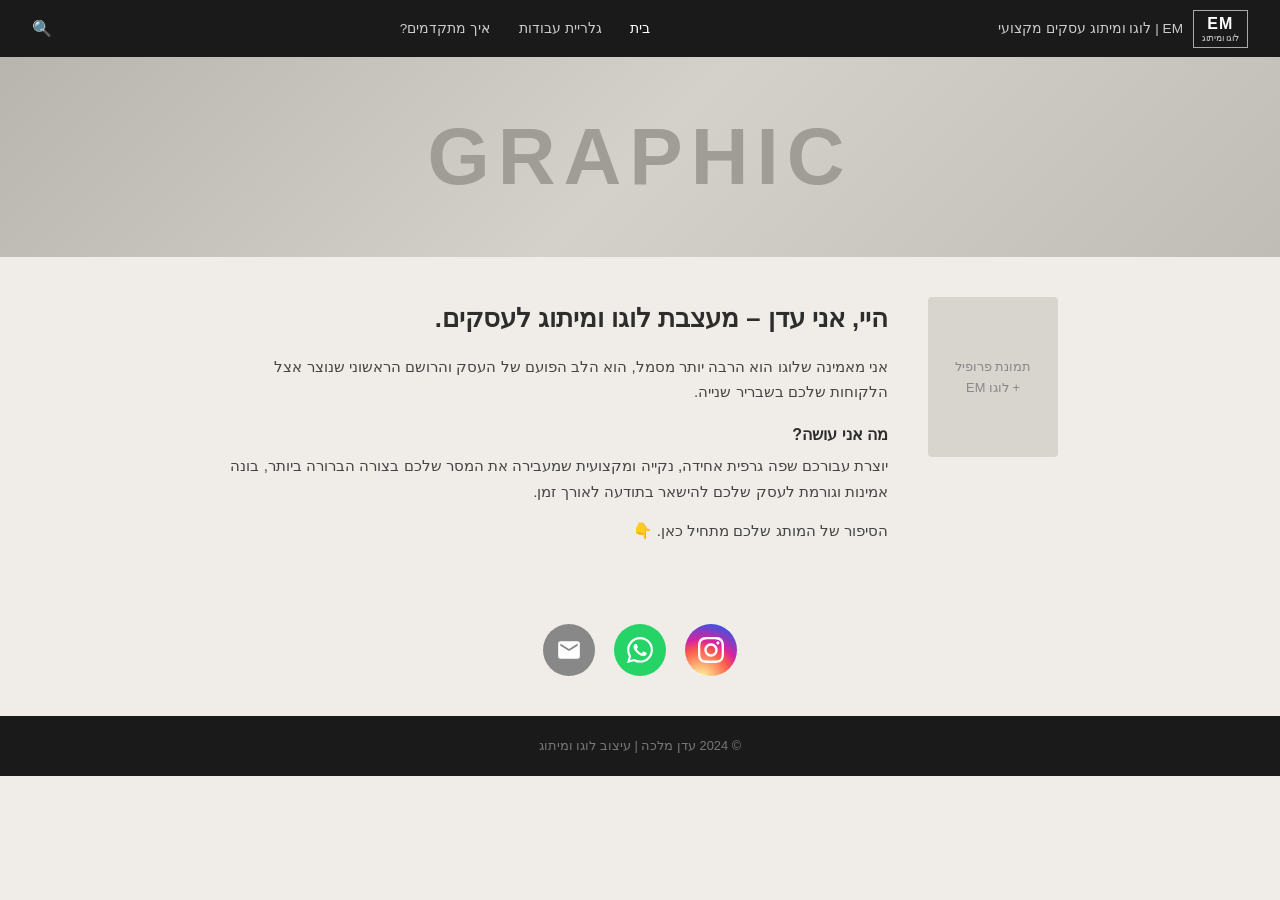
==== index.html @ ba5d012b "ניסיון שני העלאה" ====
<!DOCTYPE html>
<html lang="he" dir="rtl">
<head>
  <meta charset="UTF-8" />
  <meta name="viewport" content="width=device-width, initial-scale=1.0" />
  <title>EM | לוגו ומיתוג עסקים מקצועי</title>
  <link rel="stylesheet" href="style.css" />
</head>
<body>

  <header>
    <div class="header-right">
      <div class="logo-box">EM<span>לוגו ומיתוג</span></div>
      <span class="site-title">EM | לוגו ומיתוג עסקים מקצועי</span>
    </div>
    <button class="menu-toggle" aria-label="תפריט" onclick="toggleMenu()">☰</button>
    <nav id="main-nav">
      <a href="index.html" class="active">בית</a>
      <a href="gallery.html">גלריית עבודות</a>
      <a href="process.html">איך מתקדמים?</a>
    </nav>
    <div class="header-left">
      <span class="search-icon">🔍</span>
    </div>
  </header>

  <!-- Banner -->
  <div class="banner">
    <!-- אם יש לך תמונת banner, שים אותה כאן: <img src="banner.jpg" alt="banner"> -->
    <div class="banner-placeholder">GRAPHIC</div>
  </div>

  <!-- Main content -->
  <div class="home-content">
    <!-- תמונת פרופיל - החלף את ה-placeholder בתמונה שלך -->
    <div class="profile-placeholder">
      תמונת פרופיל<br/>+ לוגו EM
    </div>

    <div class="home-text">
      <h1>היי, אני עדן – מעצבת לוגו ומיתוג לעסקים.</h1>
      <p>
        אני מאמינה שלוגו הוא הרבה יותר מסמל, הוא הלב הפועם של העסק והרושם הראשוני
        שנוצר אצל הלקוחות שלכם בשבריר שנייה.
      </p>
      <h2>מה אני עושה?</h2>
      <p>
        יוצרת עבורכם שפה גרפית אחידה, נקייה ומקצועית שמעבירה את המסר שלכם בצורה
        הברורה ביותר, בונה אמינות וגורמת לעסק שלכם להישאר בתודעה לאורך זמן.
      </p>
      <p class="cta-line">הסיפור של המותג שלכם מתחיל כאן. 👇</p>
    </div>
  </div>

  <!-- Social icons -->
  <div class="social-icons">
    <a href="https://www.instagram.com/edenmalka5/" target="_blank" class="social-icon instagram" aria-label="Instagram">
      <svg viewBox="0 0 24 24" xmlns="http://www.w3.org/2000/svg">
        <path d="M12 2.163c3.204 0 3.584.012 4.85.07 3.252.148 4.771 1.691 4.919 4.919.058 1.265.069 1.645.069 4.849 0 3.205-.012 3.584-.069 4.849-.149 3.225-1.664 4.771-4.919 4.919-1.266.058-1.644.07-4.85.07-3.204 0-3.584-.012-4.849-.07-3.26-.149-4.771-1.699-4.919-4.92-.058-1.265-.07-1.644-.07-4.849 0-3.204.013-3.583.07-4.849.149-3.227 1.664-4.771 4.919-4.919 1.266-.057 1.645-.069 4.849-.069zm0-2.163c-3.259 0-3.667.014-4.947.072-4.358.2-6.78 2.618-6.98 6.98-.059 1.281-.073 1.689-.073 4.948 0 3.259.014 3.668.072 4.948.2 4.358 2.618 6.78 6.98 6.98 1.281.058 1.689.072 4.948.072 3.259 0 3.668-.014 4.948-.072 4.354-.2 6.782-2.618 6.979-6.98.059-1.28.073-1.689.073-4.948 0-3.259-.014-3.667-.072-4.947-.196-4.354-2.617-6.78-6.979-6.98-1.281-.059-1.69-.073-4.949-.073zm0 5.838c-3.403 0-6.162 2.759-6.162 6.162s2.759 6.163 6.162 6.163 6.162-2.759 6.162-6.163c0-3.403-2.759-6.162-6.162-6.162zm0 10.162c-2.209 0-4-1.79-4-4 0-2.209 1.791-4 4-4s4 1.791 4 4c0 2.21-1.791 4-4 4zm6.406-11.845c-.796 0-1.441.645-1.441 1.44s.645 1.44 1.441 1.44c.795 0 1.439-.645 1.439-1.44s-.644-1.44-1.439-1.44z"/>
      </svg>
    </a>
    <a href="https://wa.me/972506845666" target="_blank" class="social-icon whatsapp" aria-label="WhatsApp">
      <svg viewBox="0 0 24 24" xmlns="http://www.w3.org/2000/svg">
        <path d="M17.472 14.382c-.297-.149-1.758-.867-2.03-.967-.273-.099-.471-.148-.67.15-.197.297-.767.966-.94 1.164-.173.199-.347.223-.644.075-.297-.15-1.255-.463-2.39-1.475-.883-.788-1.48-1.761-1.653-2.059-.173-.297-.018-.458.13-.606.134-.133.298-.347.446-.52.149-.174.198-.298.298-.497.099-.198.05-.371-.025-.52-.075-.149-.669-1.612-.916-2.207-.242-.579-.487-.5-.669-.51-.173-.008-.371-.01-.57-.01-.198 0-.52.074-.792.372-.272.297-1.04 1.016-1.04 2.479 0 1.462 1.065 2.875 1.213 3.074.149.198 2.096 3.2 5.077 4.487.709.306 1.262.489 1.694.625.712.227 1.36.195 1.871.118.571-.085 1.758-.719 2.006-1.413.248-.694.248-1.289.173-1.413-.074-.124-.272-.198-.57-.347m-5.421 7.403h-.004a9.87 9.87 0 0 1-5.031-1.378l-.361-.214-3.741.982.998-3.648-.235-.374a9.86 9.86 0 0 1-1.51-5.26c.001-5.45 4.436-9.884 9.888-9.884 2.64 0 5.122 1.03 6.988 2.898a9.825 9.825 0 0 1 2.893 6.994c-.003 5.45-4.437 9.884-9.885 9.884m8.413-18.297A11.815 11.815 0 0 0 12.05 0C5.495 0 .16 5.335.157 11.892c0 2.096.547 4.142 1.588 5.945L.057 24l6.305-1.654a11.882 11.882 0 0 0 5.683 1.448h.005c6.554 0 11.89-5.335 11.893-11.893a11.821 11.821 0 0 0-3.48-8.413Z"/>
      </svg>
    </a>
    <a href="mailto:edenmalka230@gmail.com" class="social-icon email" aria-label="Email">
      <svg viewBox="0 0 24 24" xmlns="http://www.w3.org/2000/svg">
        <path d="M20 4H4c-1.1 0-2 .9-2 2v12c0 1.1.9 2 2 2h16c1.1 0 2-.9 2-2V6c0-1.1-.9-2-2-2zm0 4l-8 5-8-5V6l8 5 8-5v2z"/>
      </svg>
    </a>
  </div>

  <footer>
    <p>© 2024 עדן מלכה | עיצוב לוגו ומיתוג</p>
  </footer>

  <script src="main.js"></script>
</body>
</html>
---- style.css ----
* {
  margin: 0;
  padding: 0;
  box-sizing: border-box;
}

:root {
  --bg: #f0ede8;
  --header-bg: #1a1a1a;
  --text: #2d2d2d;
  --light-card: #ffffff;
  --accent: #c9a96e;
}

body {
  font-family: 'Segoe UI', Arial, sans-serif;
  background: var(--bg);
  color: var(--text);
  direction: rtl;
  line-height: 1.7;
}

/* ===== HEADER ===== */
header {
  display: flex;
  align-items: center;
  justify-content: space-between;
  padding: 0.6rem 2rem;
  background: var(--header-bg);
  color: white;
  position: sticky;
  top: 0;
  z-index: 100;
  min-height: 52px;
}

.header-right {
  display: flex;
  align-items: center;
  gap: 0.6rem;
}

.logo-box {
  border: 1px solid #aaa;
  padding: 0.2rem 0.5rem;
  font-size: 1rem;
  font-weight: 700;
  color: white;
  letter-spacing: 1px;
  line-height: 1.2;
  text-align: center;
}

.logo-box span {
  display: block;
  font-size: 0.55rem;
  font-weight: 400;
  letter-spacing: 0;
  color: #ccc;
}

.site-title {
  font-size: 0.85rem;
  color: #ccc;
  white-space: nowrap;
}

nav {
  display: flex;
  gap: 0.2rem;
  align-items: center;
}

nav a {
  color: #ccc;
  text-decoration: none;
  font-size: 0.85rem;
  padding: 0.4rem 0.8rem;
  border-radius: 4px;
  transition: color 0.2s;
  white-space: nowrap;
}

nav a:hover,
nav a.active {
  color: white;
}

.header-left {
  display: flex;
  align-items: center;
  gap: 0.8rem;
}

.search-icon {
  color: #ccc;
  cursor: pointer;
  font-size: 1rem;
}

.edit-btn {
  background: none;
  border: 1px solid #555;
  color: #ccc;
  font-size: 0.75rem;
  padding: 0.3rem 0.7rem;
  border-radius: 4px;
  cursor: pointer;
  white-space: nowrap;
}

.menu-toggle {
  display: none;
  background: none;
  border: none;
  color: white;
  font-size: 1.6rem;
  cursor: pointer;
}

/* ===== BANNER ===== */
.banner {
  width: 100%;
  height: 200px;
  overflow: hidden;
  background: #c8c4bc;
  display: flex;
  align-items: center;
  justify-content: center;
}

.banner img {
  width: 100%;
  height: 100%;
  object-fit: cover;
}

.banner-placeholder {
  width: 100%;
  height: 100%;
  background: linear-gradient(135deg, #b8b4ae 0%, #d4d0ca 50%, #c0bcb6 100%);
  display: flex;
  align-items: center;
  justify-content: center;
  font-size: clamp(2.5rem, 8vw, 5rem);
  font-weight: 900;
  color: #a09c96;
  letter-spacing: 8px;
  font-family: Arial, sans-serif;
}

/* ===== HOME CONTENT ===== */
.home-content {
  max-width: 900px;
  margin: 2.5rem auto;
  padding: 0 2rem;
  display: flex;
  gap: 2.5rem;
  align-items: flex-start;
}

.profile-img {
  flex-shrink: 0;
  width: 130px;
  height: 160px;
  object-fit: cover;
  border-radius: 4px;
}

.profile-placeholder {
  flex-shrink: 0;
  width: 130px;
  height: 160px;
  background: #d8d4ce;
  border-radius: 4px;
  display: flex;
  align-items: center;
  justify-content: center;
  font-size: 0.8rem;
  color: #888;
  text-align: center;
  padding: 0.5rem;
}

.home-text h1 {
  font-size: clamp(1.2rem, 2.5vw, 1.6rem);
  color: var(--text);
  margin-bottom: 0.8rem;
  font-weight: 700;
}

.home-text h2 {
  font-size: 1rem;
  color: var(--text);
  margin: 1rem 0 0.3rem;
  font-weight: 700;
}

.home-text p {
  font-size: 0.95rem;
  color: #444;
  margin-bottom: 0.5rem;
}

.cta-line {
  font-size: 0.95rem;
  color: #444;
  margin-top: 0.8rem;
}

/* ===== SOCIAL ICONS ===== */
.social-icons {
  display: flex;
  justify-content: center;
  gap: 1.2rem;
  padding: 2rem 0 2.5rem;
}

.social-icon {
  width: 52px;
  height: 52px;
  border-radius: 50%;
  display: flex;
  align-items: center;
  justify-content: center;
  text-decoration: none;
  transition: transform 0.2s, opacity 0.2s;
}

.social-icon:hover {
  transform: scale(1.1);
  opacity: 0.9;
}

.social-icon.instagram {
  background: radial-gradient(circle at 30% 107%, #fdf497 0%, #fdf497 5%, #fd5949 45%, #d6249f 60%, #285AEB 90%);
}

.social-icon.whatsapp {
  background: #25D366;
}

.social-icon.email {
  background: #888;
}

.social-icon svg {
  width: 26px;
  height: 26px;
  fill: white;
}

/* ===== GALLERY PAGE ===== */
.page-section {
  max-width: 1000px;
  margin: 0 auto;
  padding: 3rem 2rem;
}

.page-title {
  text-align: center;
  margin-bottom: 2.5rem;
}

.page-title .subtitle {
  font-size: 0.9rem;
  color: #888;
  letter-spacing: 2px;
  text-transform: uppercase;
  margin-bottom: 0.3rem;
}

.page-title h1 {
  font-size: clamp(1.8rem, 4vw, 2.8rem);
  font-weight: 900;
  color: var(--text);
  letter-spacing: 4px;
}

.gallery-grid {
  display: grid;
  grid-template-columns: repeat(4, 1fr);
  gap: 1rem;
}

.gallery-item {
  background: white;
  border-radius: 4px;
  overflow: hidden;
  aspect-ratio: 1;
  box-shadow: 0 1px 6px rgba(0,0,0,0.08);
  transition: transform 0.2s, box-shadow 0.2s;
}

.gallery-item:hover {
  transform: translateY(-3px);
  box-shadow: 0 4px 16px rgba(0,0,0,0.12);
}

.gallery-item img {
  width: 100%;
  height: 100%;
  object-fit: cover;
}

.gallery-placeholder {
  width: 100%;
  height: 100%;
  display: flex;
  align-items: center;
  justify-content: center;
  font-size: 0.85rem;
  color: #999;
  background: #f5f3f0;
}

/* ===== PROCESS PAGE ===== */
.process-grid {
  display: grid;
  grid-template-columns: repeat(3, 1fr);
  gap: 1.5rem;
  margin-top: 1rem;
}

.process-card {
  background: white;
  border-radius: 8px;
  padding: 2rem 1.5rem;
  text-align: center;
  box-shadow: 0 1px 6px rgba(0,0,0,0.06);
}

.process-card .icon {
  font-size: 3.5rem;
  margin-bottom: 1rem;
  display: block;
}

.process-card p {
  font-size: 0.9rem;
  color: #555;
  line-height: 1.6;
}

/* ===== FOOTER ===== */
footer {
  text-align: center;
  padding: 1.2rem;
  background: var(--header-bg);
  color: #777;
  font-size: 0.8rem;
}

/* ===== RESPONSIVE ===== */
@media (max-width: 768px) {
  header {
    padding: 0.6rem 1rem;
    flex-wrap: wrap;
    gap: 0.5rem;
  }

  .menu-toggle {
    display: block;
  }

  nav {
    display: none;
    width: 100%;
    flex-direction: column;
    align-items: flex-start;
    padding: 0.5rem 0;
    border-top: 1px solid #333;
    margin-top: 0.3rem;
  }

  nav.open {
    display: flex;
  }

  nav a {
    padding: 0.5rem 0.5rem;
    width: 100%;
  }

  .edit-btn {
    display: none;
  }

  .banner {
    height: 130px;
  }

  .home-content {
    flex-direction: column;
    align-items: center;
    text-align: center;
    padding: 0 1.2rem;
    margin: 1.5rem auto;
    gap: 1.5rem;
  }

  .gallery-grid {
    grid-template-columns: repeat(2, 1fr);
  }

  .process-grid {
    grid-template-columns: 1fr;
  }

  .page-section {
    padding: 2rem 1.2rem;
  }
}

@media (max-width: 480px) {
  .gallery-grid {
    grid-template-columns: repeat(2, 1fr);
    gap: 0.6rem;
  }
}
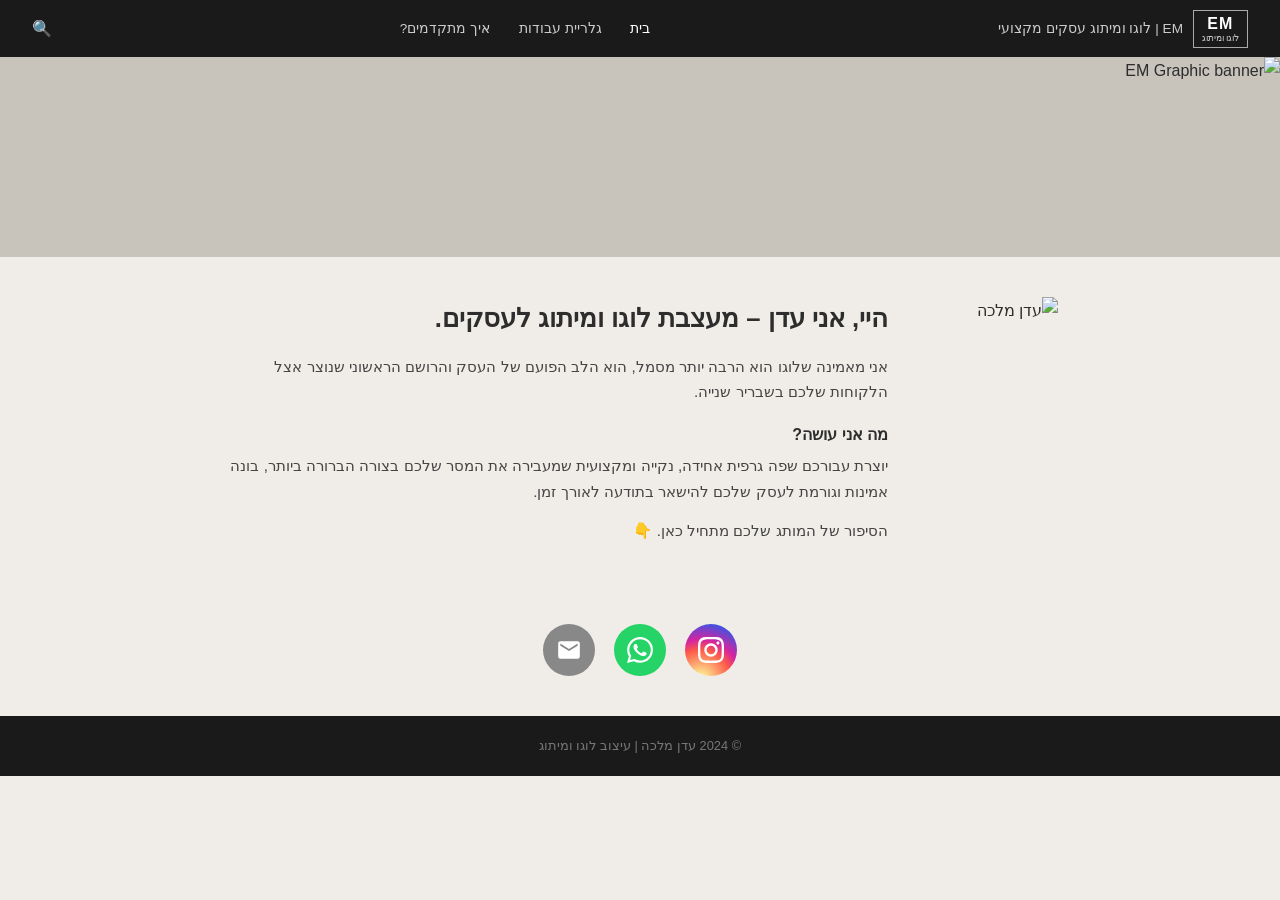
==== commit c8441736: "עריכה ראשונה הוספת פרופיל באנר ועדכון" ====
--- a/index.html
+++ b/index.html
@@ -27,15 +27,13 @@
   <!-- Banner -->
   <div class="banner">
     <!-- אם יש לך תמונת banner, שים אותה כאן: <img src="banner.jpg" alt="banner"> -->
-    <div class="banner-placeholder">GRAPHIC</div>
+    <img src="banner.jpg" alt="EM Graphic banner">
   </div>
 
   <!-- Main content -->
   <div class="home-content">
     <!-- תמונת פרופיל - החלף את ה-placeholder בתמונה שלך -->
-    <div class="profile-placeholder">
-      תמונת פרופיל<br/>+ לוגו EM
-    </div>
+    <img src="profile.jpg" alt="עדן מלכה" class="profile-img">
 
     <div class="home-text">
       <h1>היי, אני עדן – מעצבת לוגו ומיתוג לעסקים.</h1>
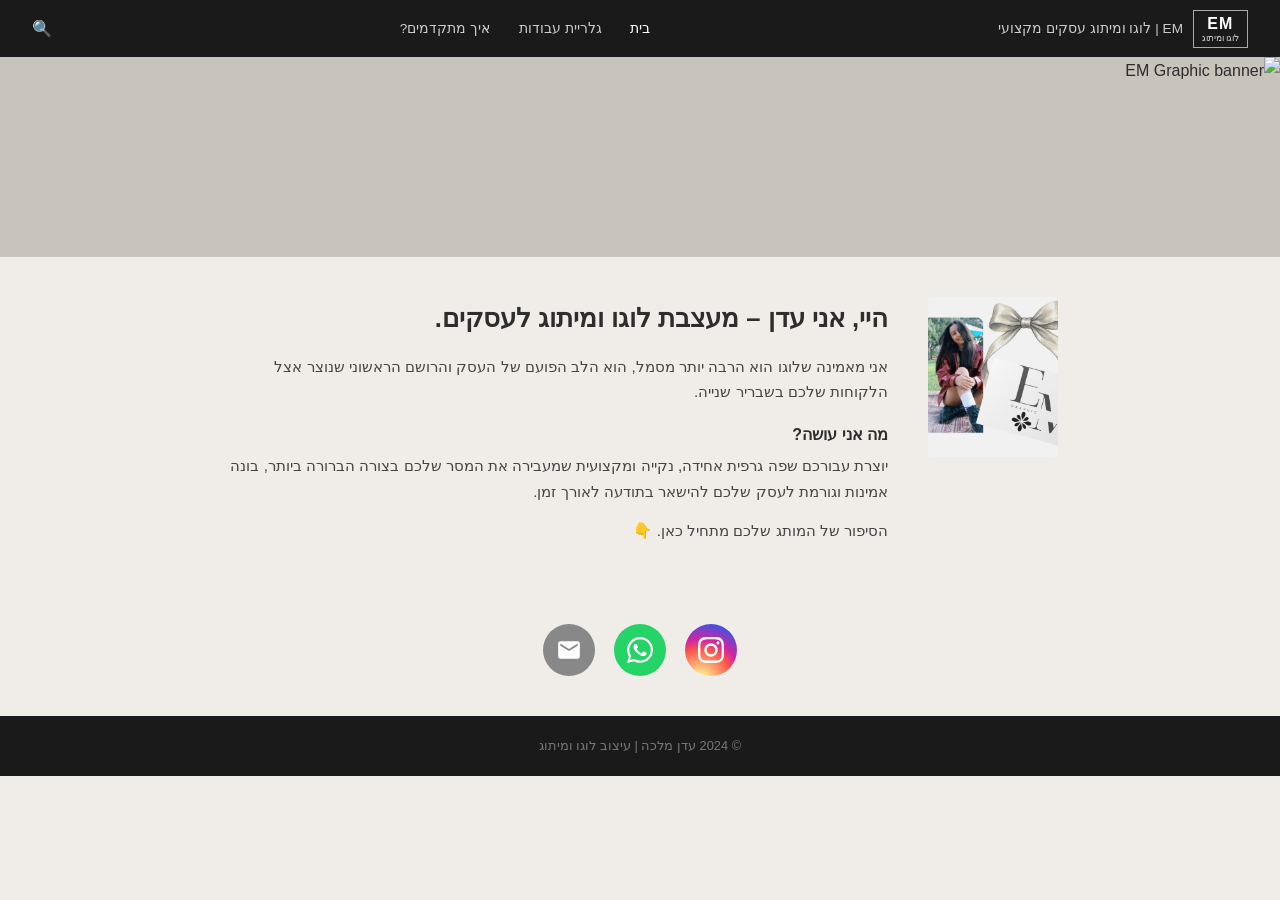
==== commit 88f4653a: "עדכון שני מעבר מJPG לPNG" ====
--- a/index.html
+++ b/index.html
@@ -27,13 +27,13 @@
   <!-- Banner -->
   <div class="banner">
     <!-- אם יש לך תמונת banner, שים אותה כאן: <img src="banner.jpg" alt="banner"> -->
-    <img src="banner.jpg" alt="EM Graphic banner">
+    <img src="banner.png" alt="EM Graphic banner">
   </div>
 
   <!-- Main content -->
   <div class="home-content">
     <!-- תמונת פרופיל - החלף את ה-placeholder בתמונה שלך -->
-    <img src="profile.jpg" alt="עדן מלכה" class="profile-img">
+    <img src="profile.png" alt="עדן מלכה" class="profile-img">
 
     <div class="home-text">
       <h1>היי, אני עדן – מעצבת לוגו ומיתוג לעסקים.</h1>
